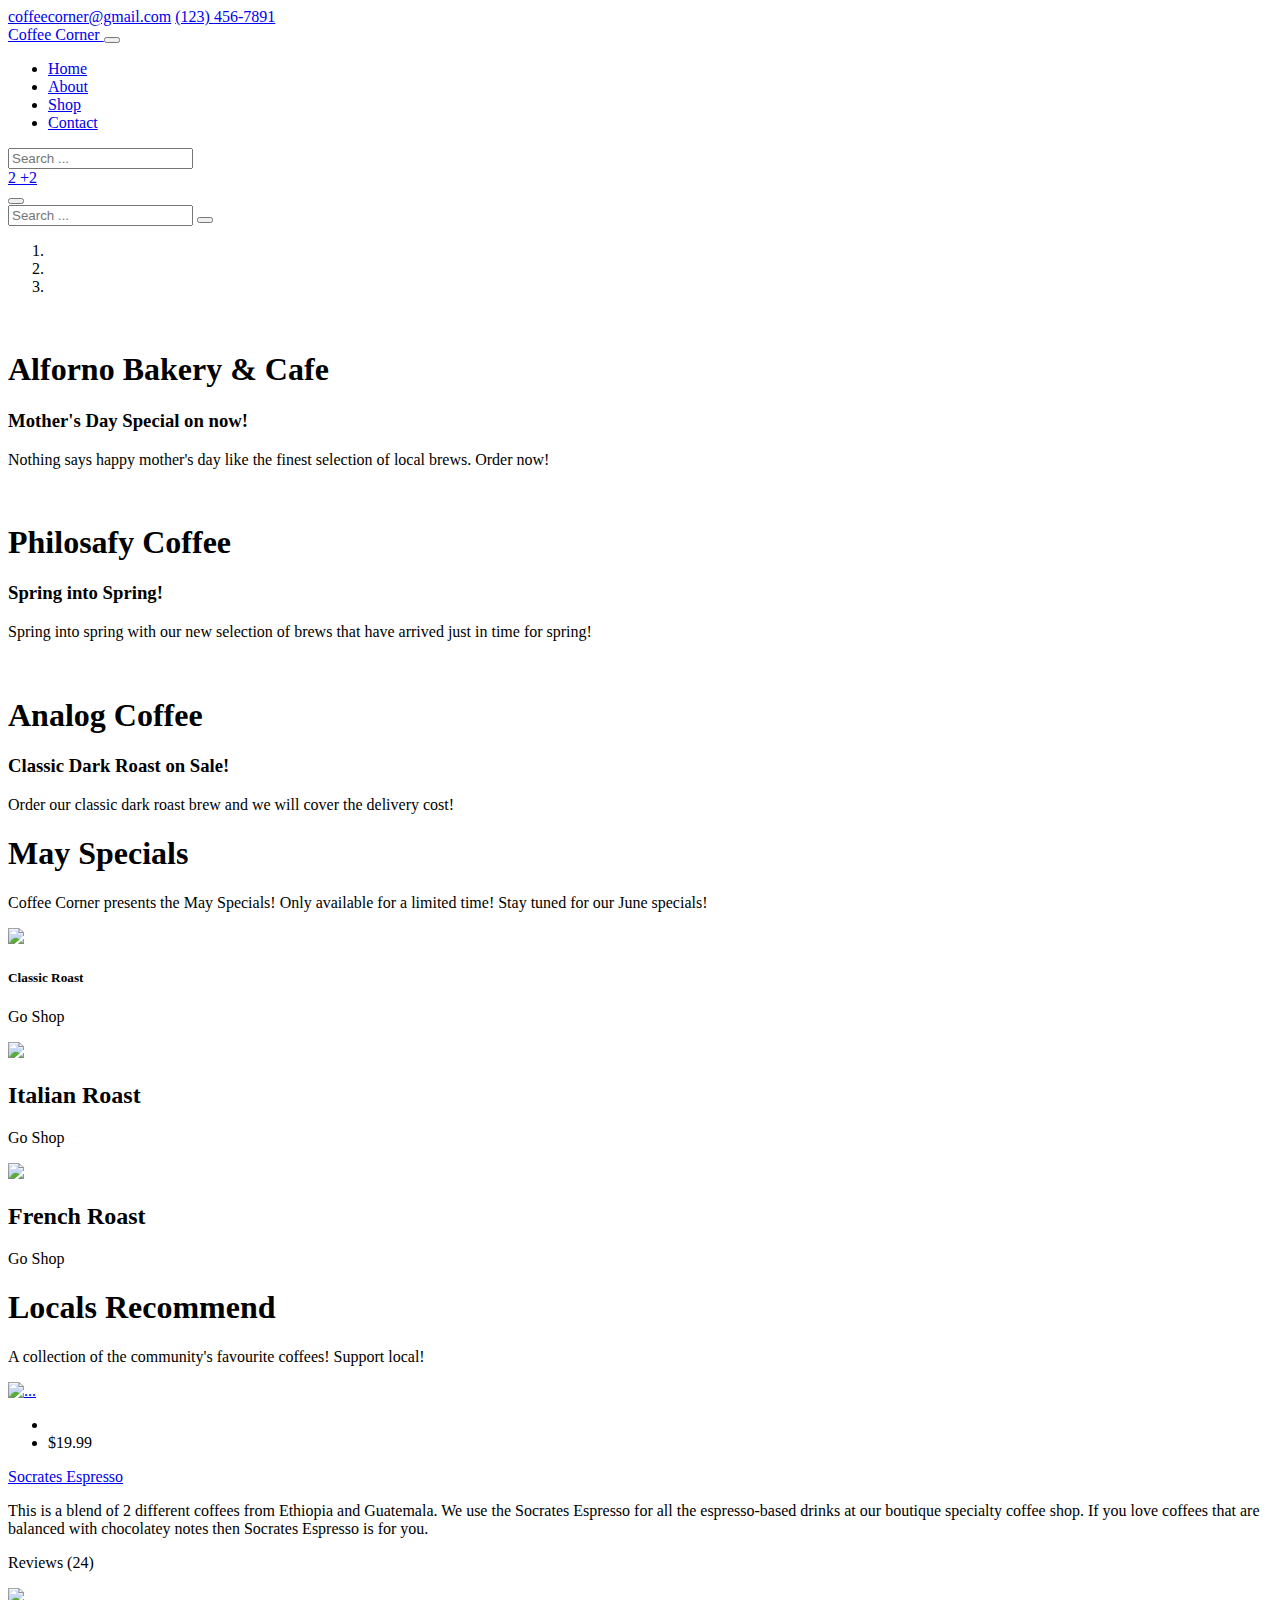
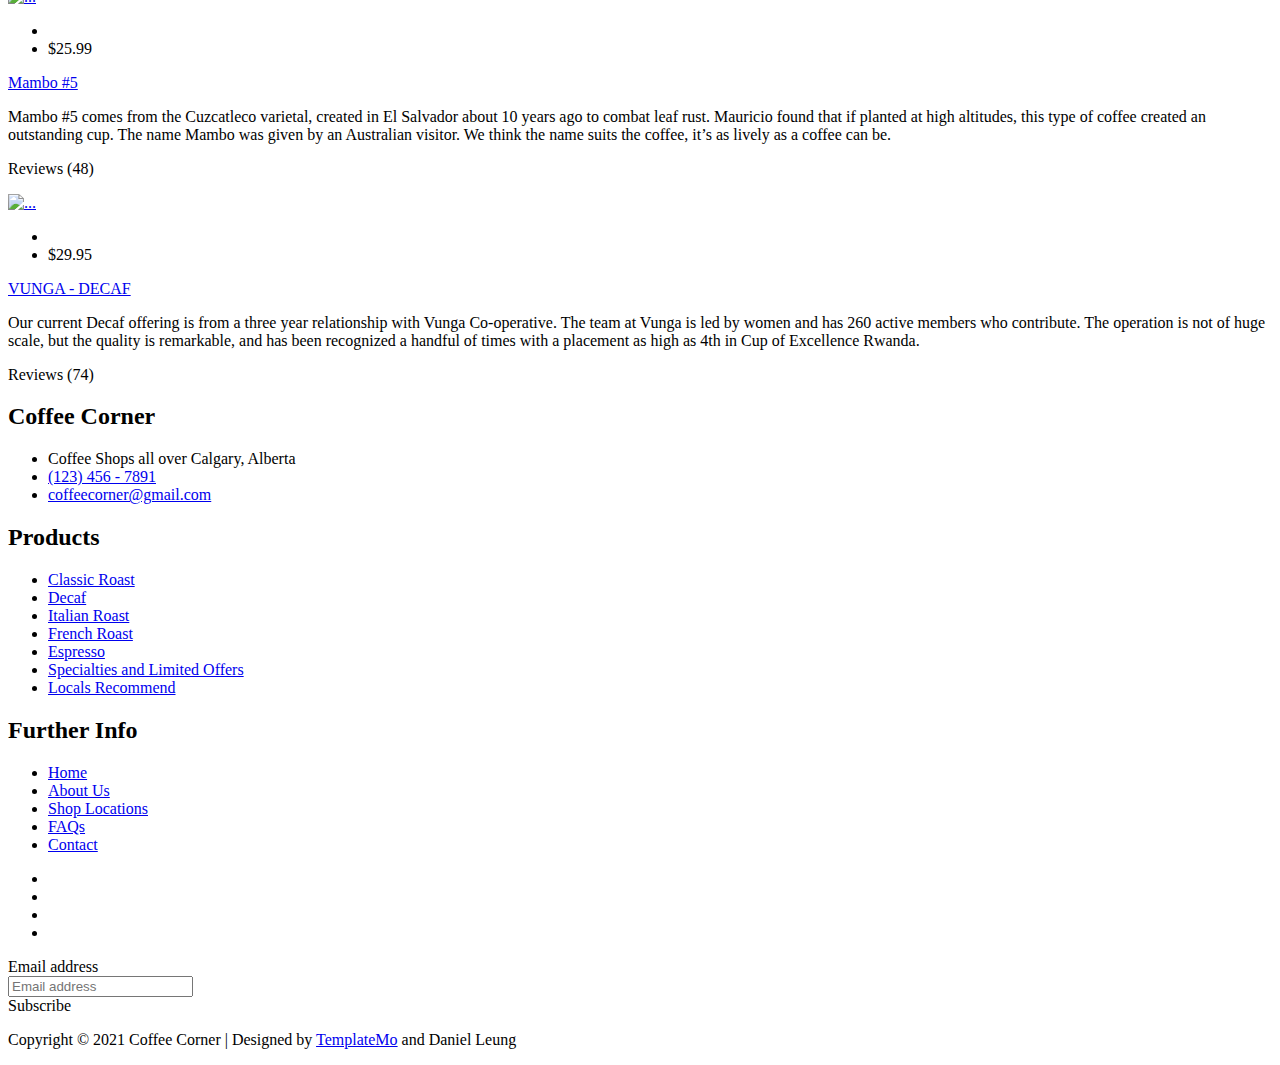
==== index.html @ 04c8cf33 "Update index.html" ====
<!DOCTYPE html>
<html lang="en">

<head>
    <title>Coffee Corner</title>
    <meta charset="utf-8">
    <meta name="viewport" content="width=device-width, initial-scale=1">

    <link rel="apple-touch-icon" href="assets/img/apple-icon.png">
    <link rel="shortcut icon" type="image/x-icon" href="assets/img/favicon.ico">

    <link rel="stylesheet" href="assets/css/bootstrap.min.css">
    <link rel="stylesheet" href="assets/css/templatemo.css">
    <link rel="stylesheet" href="assets/css/custom.css">

    <!-- Load fonts style after rendering the layout styles -->
    <link rel="stylesheet" href="https://fonts.googleapis.com/css2?family=Roboto:wght@100;200;300;400;500;700;900&display=swap">
    <link rel="stylesheet" href="assets/css/fontawesome.min.css">
    <!--
    
TemplateMo 559 Zay Shop

https://templatemo.com/tm-559-zay-shop

-->
</head>

<body>
    <!-- Start Top Nav -->
    <nav class="navbar navbar-expand-lg bg-dark navbar-light d-none d-lg-block" id="templatemo_nav_top">
        <div class="container text-light">
            <div class="w-100 d-flex justify-content-between">
                <div>
                    <i class="fa fa-envelope mx-2"></i>
                    <a class="navbar-sm-brand text-light text-decoration-none" href="mailto:info@company.com">coffeecorner@gmail.com</a>
                    <i class="fa fa-phone mx-2"></i>
                    <a class="navbar-sm-brand text-light text-decoration-none" href="tel:010-020-0340">(123) 456-7891</a>
                </div>
                <div>
                    <a class="text-light" href="https://fb.com/templatemo" target="_blank" rel="sponsored"><i
                            class="fab fa-facebook-f fa-sm fa-fw me-2"></i></a>
                    <a class="text-light" href="https://www.instagram.com/" target="_blank"><i
                            class="fab fa-instagram fa-sm fa-fw me-2"></i></a>
                    <a class="text-light" href="https://twitter.com/" target="_blank"><i
                            class="fab fa-twitter fa-sm fa-fw me-2"></i></a>
                    <a class="text-light" href="https://www.linkedin.com/" target="_blank"><i
                            class="fab fa-linkedin fa-sm fa-fw"></i></a>
                </div>
            </div>
        </div>
    </nav>
    <!-- Close Top Nav -->


    <!-- Header -->
    <nav class="navbar navbar-expand-lg navbar-light shadow">
        <div class="container d-flex justify-content-between align-items-center">

            <a class="navbar-brand text-success logo h1 align-self-center" href="index.html">
                Coffee Corner
            </a>

            <button class="navbar-toggler border-0" type="button" data-bs-toggle="collapse" data-bs-target="#templatemo_main_nav" aria-controls="navbarSupportedContent" aria-expanded="false" aria-label="Toggle navigation">
                <span class="navbar-toggler-icon"></span>
            </button>

            <div class="align-self-center collapse navbar-collapse flex-fill  d-lg-flex justify-content-lg-between" id="templatemo_main_nav">
                <div class="flex-fill">
                    <ul class="nav navbar-nav d-flex justify-content-between mx-lg-auto">
                        <li class="nav-item">
                            <a class="nav-link" href="index.html">Home</a>
                        </li>
                        <li class="nav-item">
                            <a class="nav-link" href="about.html">About</a>
                        </li>
                        <li class="nav-item">
                            <a class="nav-link" href="shop.html">Shop</a>
                        </li>
                        <li class="nav-item">
                            <a class="nav-link" href="contact.html">Contact</a>
                        </li>
                    </ul>
                </div>
                <div class="navbar align-self-center d-flex">
                    <div class="d-lg-none flex-sm-fill mt-3 mb-4 col-7 col-sm-auto pr-3">
                        <div class="input-group">
                            <input type="text" class="form-control" id="inputMobileSearch" placeholder="Search ...">
                            <div class="input-group-text">
                                <i class="fa fa-fw fa-search"></i>
                            </div>
                        </div>
                    </div>
                    <a class="nav-icon d-none d-lg-inline" href="#" data-bs-toggle="modal" data-bs-target="#templatemo_search">
                        <i class="fa fa-fw fa-search text-dark mr-2"></i>
                    </a>
                    <a class="nav-icon position-relative text-decoration-none" href="#">
                        <i class="fa fa-fw fa-cart-arrow-down text-dark mr-1"></i>
                        <span class="position-absolute top-0 left-100 translate-middle badge rounded-pill bg-light text-dark">2</span>
                    </a>
                    <a class="nav-icon position-relative text-decoration-none" href="#">
                        <i class="fa fa-fw fa-user text-dark mr-3"></i>
                        <span class="position-absolute top-0 left-100 translate-middle badge rounded-pill bg-light text-dark">+2</span>
                    </a>
                </div>
            </div>

        </div>
    </nav>
    <!-- Close Header -->

    <!-- Modal -->
    <div class="modal fade bg-white" id="templatemo_search" tabindex="-1" role="dialog" aria-labelledby="exampleModalLabel" aria-hidden="true">
        <div class="modal-dialog modal-lg" role="document">
            <div class="w-100 pt-1 mb-5 text-right">
                <button type="button" class="btn-close" data-bs-dismiss="modal" aria-label="Close"></button>
            </div>
            <form action="" method="get" class="modal-content modal-body border-0 p-0">
                <div class="input-group mb-2">
                    <input type="text" class="form-control" id="inputModalSearch" name="q" placeholder="Search ...">
                    <button type="submit" class="input-group-text bg-success text-light">
                        <i class="fa fa-fw fa-search text-white"></i>
                    </button>
                </div>
            </form>
        </div>
    </div>



    <!-- Start Banner Hero -->
    <div id="template-mo-zay-hero-carousel" class="carousel slide" data-bs-ride="carousel">
        <ol class="carousel-indicators">
            <li data-bs-target="#template-mo-zay-hero-carousel" data-bs-slide-to="0" class="active"></li>
            <li data-bs-target="#template-mo-zay-hero-carousel" data-bs-slide-to="1"></li>
            <li data-bs-target="#template-mo-zay-hero-carousel" data-bs-slide-to="2"></li>
        </ol>
        <div class="carousel-inner">
            <div class="carousel-item active">
                <div class="container">
                    <div class="row p-5">
                        <div class="mx-auto col-md-8 col-lg-6 order-lg-last">
                            <img class="img-fluid" src="./assets/img/banner_img_01.jpg" alt="">
                        </div>
                        <div class="col-lg-6 mb-0 d-flex align-items-center">
                            <div class="text-align-left align-self-center">
                                <h1 class="h1 text-success"><b>Alforno</b> Bakery & Cafe</h1>
                                <h3 class="h2">Mother's Day Special on now!</h3>
                                <p>
                                    Nothing says happy mother's day like the finest selection of local brews. Order now!
                                    <!--<a rel="sponsored" class="text-success" href="https://stories.freepik.com/" target="_blank">Freepik Stories</a>,
                                    <a rel="sponsored" class="text-success" href="https://unsplash.com/" target="_blank">Unsplash</a> and
                                    <a rel="sponsored" class="text-success" href="https://icons8.com/" target="_blank">Icons 8</a>.-->
                                </p>
                            </div>
                        </div>
                    </div>
                </div>
            </div>
            <div class="carousel-item">
                <div class="container">
                    <div class="row p-5">
                        <div class="mx-auto col-md-8 col-lg-6 order-lg-last">
                            <img class="img-fluid" src="./assets/img/banner_img_02.jpg" alt="">
                        </div>
                        <div class="col-lg-6 mb-0 d-flex align-items-center">
                            <div class="text-align-left">
                                <h1 class="h1">Philosafy Coffee</h1>
                                <h3 class="h2">Spring into Spring!</h3>
                                <p>
                                    Spring into spring with our new selection of brews that have arrived just in time for spring!
                                </p>
                            </div>
                        </div>
                    </div>
                </div>
            </div>
            <div class="carousel-item">
                <div class="container">
                    <div class="row p-5">
                        <div class="mx-auto col-md-8 col-lg-6 order-lg-last">
                            <img class="img-fluid" src="./assets/img/banner_img_03.jpg" alt="">
                        </div>
                        <div class="col-lg-6 mb-0 d-flex align-items-center">
                            <div class="text-align-left">
                                <h1 class="h1">Analog Coffee</h1>
                                <h3 class="h2">Classic Dark Roast on Sale!</h3>
                                <p>
                                    Order our classic dark roast brew and we will cover the delivery cost!
                                </p>
                            </div>
                        </div>
                    </div>
                </div>
            </div>
        </div>
        <a class="carousel-control-prev text-decoration-none w-auto ps-3" href="#template-mo-zay-hero-carousel" role="button" data-bs-slide="prev">
            <i class="fas fa-chevron-left"></i>
        </a>
        <a class="carousel-control-next text-decoration-none w-auto pe-3" href="#template-mo-zay-hero-carousel" role="button" data-bs-slide="next">
            <i class="fas fa-chevron-right"></i>
        </a>
    </div>
    <!-- End Banner Hero -->


    <!-- Start Categories of The Month -->
    <section class="container py-5">
        <div class="row text-center pt-3">
            <div class="col-lg-6 m-auto">
                <h1 class="h1">May Specials</h1>
                <p>
                    Coffee Corner presents the May Specials! Only available for a limited time! Stay tuned for our June specials!
                </p>
            </div>
        </div>
        <div class="row">
            <div class="col-12 col-md-4 p-5 mt-3">
                <a href="#"><img src="./assets/img/category_img_01.jpg" class="rounded-circle img-fluid border"></a>
                <h5 class="text-center mt-3 mb-3">Classic Roast</h5>
                <p class="text-center"><a class="btn btn-success">Go Shop</a></p>
            </div>
            <div class="col-12 col-md-4 p-5 mt-3">
                <a href="#"><img src="./assets/img/category_img_02.jpg" class="rounded-circle img-fluid border"></a>
                <h2 class="h5 text-center mt-3 mb-3">Italian Roast</h2>
                <p class="text-center"><a class="btn btn-success">Go Shop</a></p>
            </div>
            <div class="col-12 col-md-4 p-5 mt-3">
                <a href="#"><img src="./assets/img/category_img_03.jpg" class="rounded-circle img-fluid border"></a>
                <h2 class="h5 text-center mt-3 mb-3">French Roast</h2>
                <p class="text-center"><a class="btn btn-success">Go Shop</a></p>
            </div>
        </div>
    </section>
    <!-- End Categories of The Month -->


    <!-- Start Featured Product -->
    <section class="bg-light">
        <div class="container py-5">
            <div class="row text-center py-3">
                <div class="col-lg-6 m-auto">
                    <h1 class="h1">Locals Recommend</h1>
                    <p>
                        A collection of the community's favourite coffees! Support local!
                    </p>
                </div>
            </div>
            <div class="row">
                <div class="col-12 col-md-4 mb-4">
                    <div class="card h-100">
                        <a href="shop-single.html">
                            <img src="./assets/img/feature_prod_01.jpg" class="card-img-top" alt="...">
                        </a>
                        <div class="card-body">
                            <ul class="list-unstyled d-flex justify-content-between">
                                <li>
                                    <i class="text-warning fa fa-star"></i>
                                    <i class="text-warning fa fa-star"></i>
                                    <i class="text-warning fa fa-star"></i>
                                    <i class="text-muted fa fa-star"></i>
                                    <i class="text-muted fa fa-star"></i>
                                </li>
                                <li class="text-muted text-right">$19.99</li>
                            </ul>
                            <a href="shop-single.html" class="h2 text-decoration-none text-dark">Socrates Espresso</a>
                            <p class="card-text">
                                This is a blend of 2 different coffees from Ethiopia and Guatemala. We use the Socrates Espresso for all the espresso-based drinks at our boutique specialty coffee shop. If you love coffees that are balanced with chocolatey notes then Socrates Espresso
                                is for you.
                            </p>
                            <p class="text-muted">Reviews (24)</p>
                        </div>
                    </div>
                </div>
                <div class="col-12 col-md-4 mb-4">
                    <div class="card h-100">
                        <a href="shop-single.html">
                            <img src="./assets/img/feature_prod_02.jpg" class="card-img-top" alt="...">
                        </a>
                        <div class="card-body">
                            <ul class="list-unstyled d-flex justify-content-between">
                                <li>
                                    <i class="text-warning fa fa-star"></i>
                                    <i class="text-warning fa fa-star"></i>
                                    <i class="text-warning fa fa-star"></i>
                                    <i class="text-muted fa fa-star"></i>
                                    <i class="text-muted fa fa-star"></i>
                                </li>
                                <li class="text-muted text-right">$25.99</li>
                            </ul>
                            <a href="shop-single.html" class="h2 text-decoration-none text-dark">Mambo #5</a>
                            <p class="card-text">
                                Mambo #5 comes from the Cuzcatleco varietal, created in El Salvador about 10 years ago to combat leaf rust. Mauricio found that if planted at high altitudes, this type of coffee created an outstanding cup. The name Mambo was given by an Australian visitor.
                                We think the name suits the coffee, it’s as lively as a coffee can be.
                            </p>
                            <p class="text-muted">Reviews (48)</p>
                        </div>
                    </div>
                </div>
                <div class="col-12 col-md-4 mb-4">
                    <div class="card h-100">
                        <a href="shop-single.html">
                            <img src="./assets/img/feature_prod_03.jpg" class="card-img-top" alt="...">
                        </a>
                        <div class="card-body">
                            <ul class="list-unstyled d-flex justify-content-between">
                                <li>
                                    <i class="text-warning fa fa-star"></i>
                                    <i class="text-warning fa fa-star"></i>
                                    <i class="text-warning fa fa-star"></i>
                                    <i class="text-warning fa fa-star"></i>
                                    <i class="text-warning fa fa-star"></i>
                                </li>
                                <li class="text-muted text-right">$29.95</li>
                            </ul>
                            <a href="shop-single.html" class="h2 text-decoration-none text-dark">VUNGA - DECAF</a>
                            <p class="card-text">
                                Our current Decaf offering is from a three year relationship with Vunga Co-operative. The team at Vunga is led by women and has 260 active members who contribute. The operation is not of huge scale, but the quality is remarkable, and has been recognized
                                a handful of times with a placement as high as 4th in Cup of Excellence Rwanda.
                            </p>
                            <p class="text-muted">Reviews (74)</p>
                        </div>
                    </div>
                </div>
            </div>
        </div>
    </section>
    <!-- End Featured Product -->


    <!-- Start Footer -->
    <footer class="bg-dark" id="tempaltemo_footer">
        <div class="container">
            <div class="row">

                <div class="col-md-4 pt-5">
                    <h2 class="h2 text-success border-bottom pb-3 border-light logo">Coffee Corner</h2>
                    <ul class="list-unstyled text-light footer-link-list">
                        <li>
                            <i class="fas fa-map-marker-alt fa-fw"></i> Coffee Shops all over Calgary, Alberta
                        </li>
                        <li>
                            <i class="fa fa-phone fa-fw"></i>
                            <a class="text-decoration-none" href="tel:010-020-0340">(123) 456 - 7891</a>
                        </li>
                        <li>
                            <i class="fa fa-envelope fa-fw"></i>
                            <a class="text-decoration-none" href="mailto:info@company.com">coffeecorner@gmail.com</a>
                        </li>
                    </ul>
                </div>

                <div class="col-md-4 pt-5">
                    <h2 class="h2 text-light border-bottom pb-3 border-light">Products</h2>
                    <ul class="list-unstyled text-light footer-link-list">
                        <li><a class="text-decoration-none" href="#">Classic Roast</a></li>
                        <li><a class="text-decoration-none" href="#">Decaf</a></li>
                        <li><a class="text-decoration-none" href="#">Italian Roast</a></li>
                        <li><a class="text-decoration-none" href="#">French Roast</a></li>
                        <li><a class="text-decoration-none" href="#">Espresso</a></li>
                        <li><a class="text-decoration-none" href="#">Specialties and Limited Offers</a></li>
                        <li><a class="text-decoration-none" href="#">Locals Recommend</a></li>
                    </ul>
                </div>

                <div class="col-md-4 pt-5">
                    <h2 class="h2 text-light border-bottom pb-3 border-light">Further Info</h2>
                    <ul class="list-unstyled text-light footer-link-list">
                        <li><a class="text-decoration-none" href="#">Home</a></li>
                        <li><a class="text-decoration-none" href="#">About Us</a></li>
                        <li><a class="text-decoration-none" href="#">Shop Locations</a></li>
                        <li><a class="text-decoration-none" href="#">FAQs</a></li>
                        <li><a class="text-decoration-none" href="#">Contact</a></li>
                    </ul>
                </div>

            </div>

            <div class="row text-light mb-4">
                <div class="col-12 mb-3">
                    <div class="w-100 my-3 border-top border-light"></div>
                </div>
                <div class="col-auto me-auto">
                    <ul class="list-inline text-left footer-icons">
                        <li class="list-inline-item border border-light rounded-circle text-center">
                            <a class="text-light text-decoration-none" target="_blank" href="http://facebook.com/"><i
                                    class="fab fa-facebook-f fa-lg fa-fw"></i></a>
                        </li>
                        <li class="list-inline-item border border-light rounded-circle text-center">
                            <a class="text-light text-decoration-none" target="_blank" href="https://www.instagram.com/"><i class="fab fa-instagram fa-lg fa-fw"></i></a>
                        </li>
                        <li class="list-inline-item border border-light rounded-circle text-center">
                            <a class="text-light text-decoration-none" target="_blank" href="https://twitter.com/"><i
                                    class="fab fa-twitter fa-lg fa-fw"></i></a>
                        </li>
                        <li class="list-inline-item border border-light rounded-circle text-center">
                            <a class="text-light text-decoration-none" target="_blank" href="https://www.linkedin.com/"><i class="fab fa-linkedin fa-lg fa-fw"></i></a>
                        </li>
                    </ul>
                </div>
                <div class="col-auto">
                    <label class="sr-only" for="subscribeEmail">Email address</label>
                    <div class="input-group mb-2">
                        <input type="text" class="form-control bg-dark border-light" id="subscribeEmail" placeholder="Email address">
                        <div class="input-group-text btn-success text-light">Subscribe</div>
                    </div>
                </div>
            </div>
        </div>

        <div class="w-100 bg-black py-3">
            <div class="container">
                <div class="row pt-2">
                    <div class="col-12">
                        <p class="text-left text-light">
                            Copyright &copy; 2021 Coffee Corner | Designed by <a rel="sponsored" href="https://templatemo.com" target="_blank">TemplateMo</a> and Daniel Leung
                        </p>
                    </div>
                </div>
            </div>
        </div>

    </footer>
    <!-- End Footer -->

    <!-- Start Script -->
    <script src="assets/js/jquery-1.11.0.min.js"></script>
    <script src="assets/js/jquery-migrate-1.2.1.min.js"></script>
    <script src="assets/js/bootstrap.bundle.min.js"></script>
    <script src="assets/js/templatemo.js"></script>
    <script src="assets/js/custom.js"></script>
    <!-- End Script -->
</body>

</html>
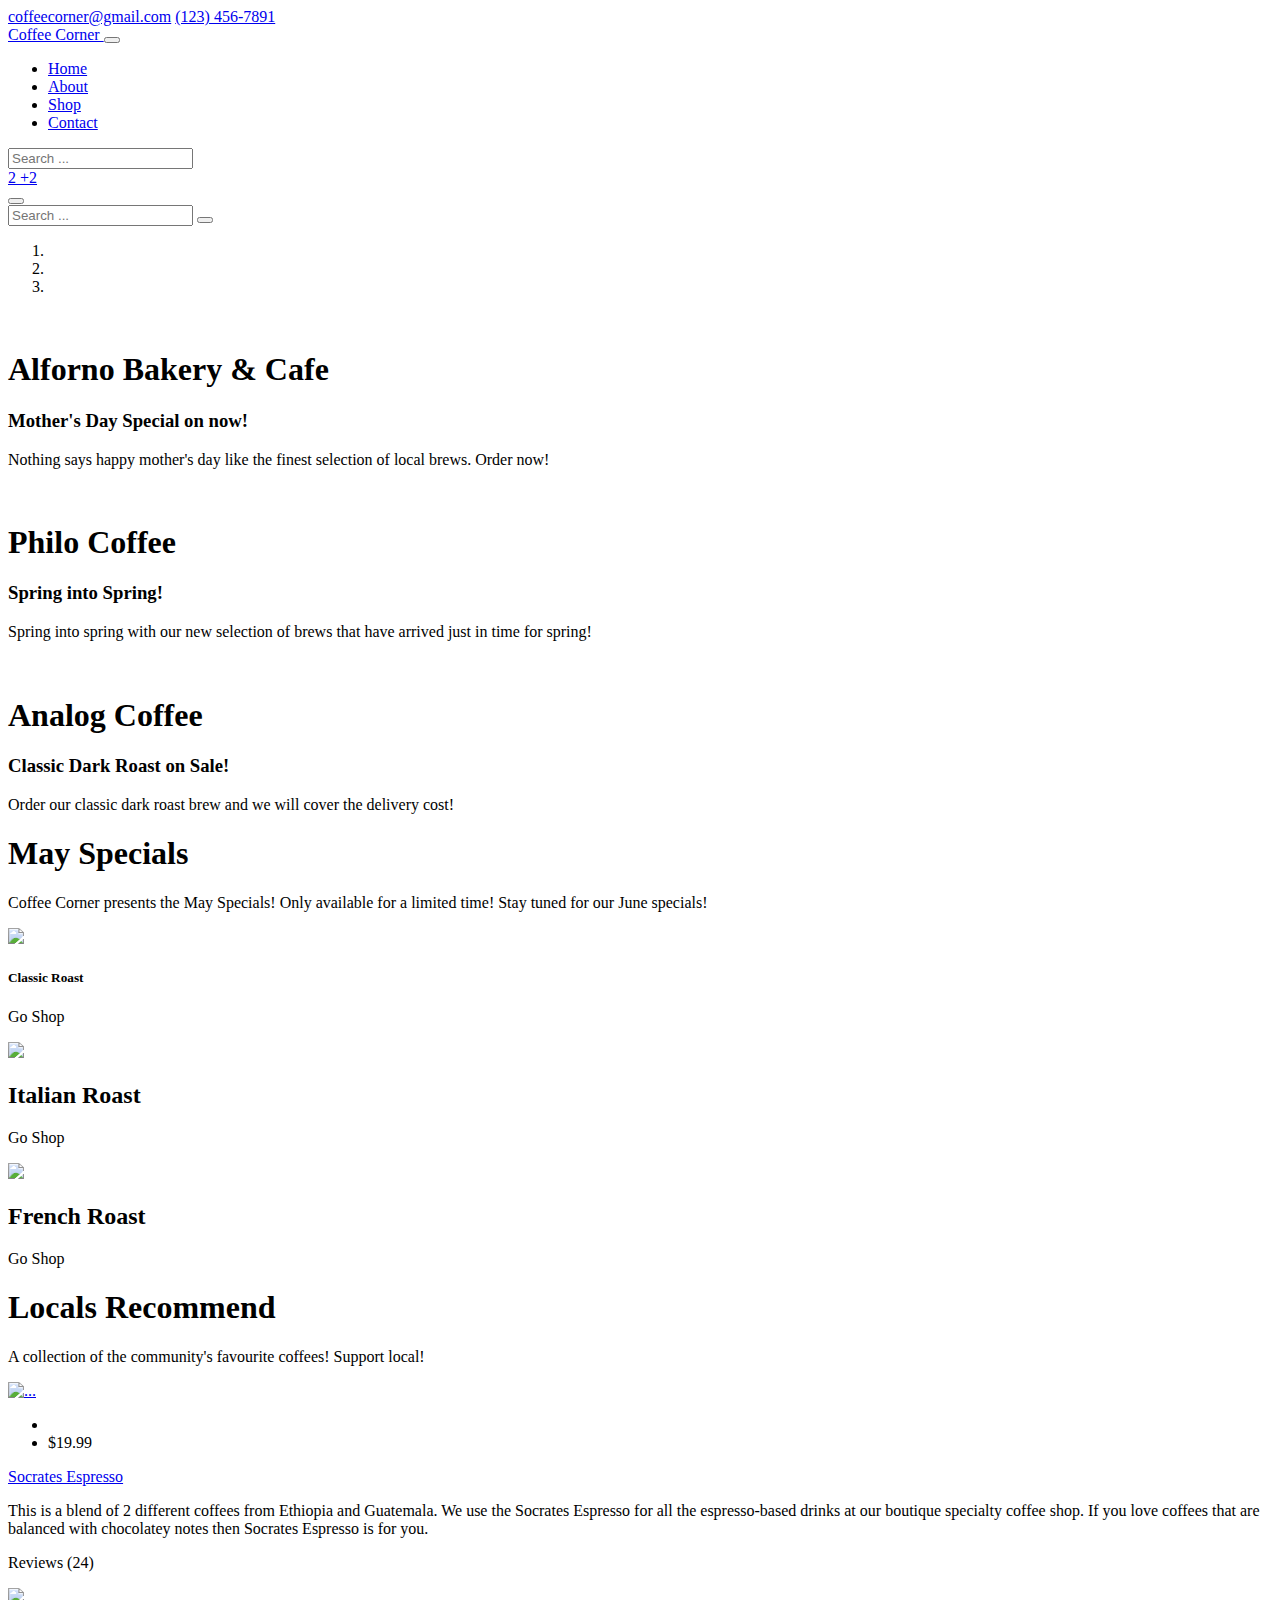
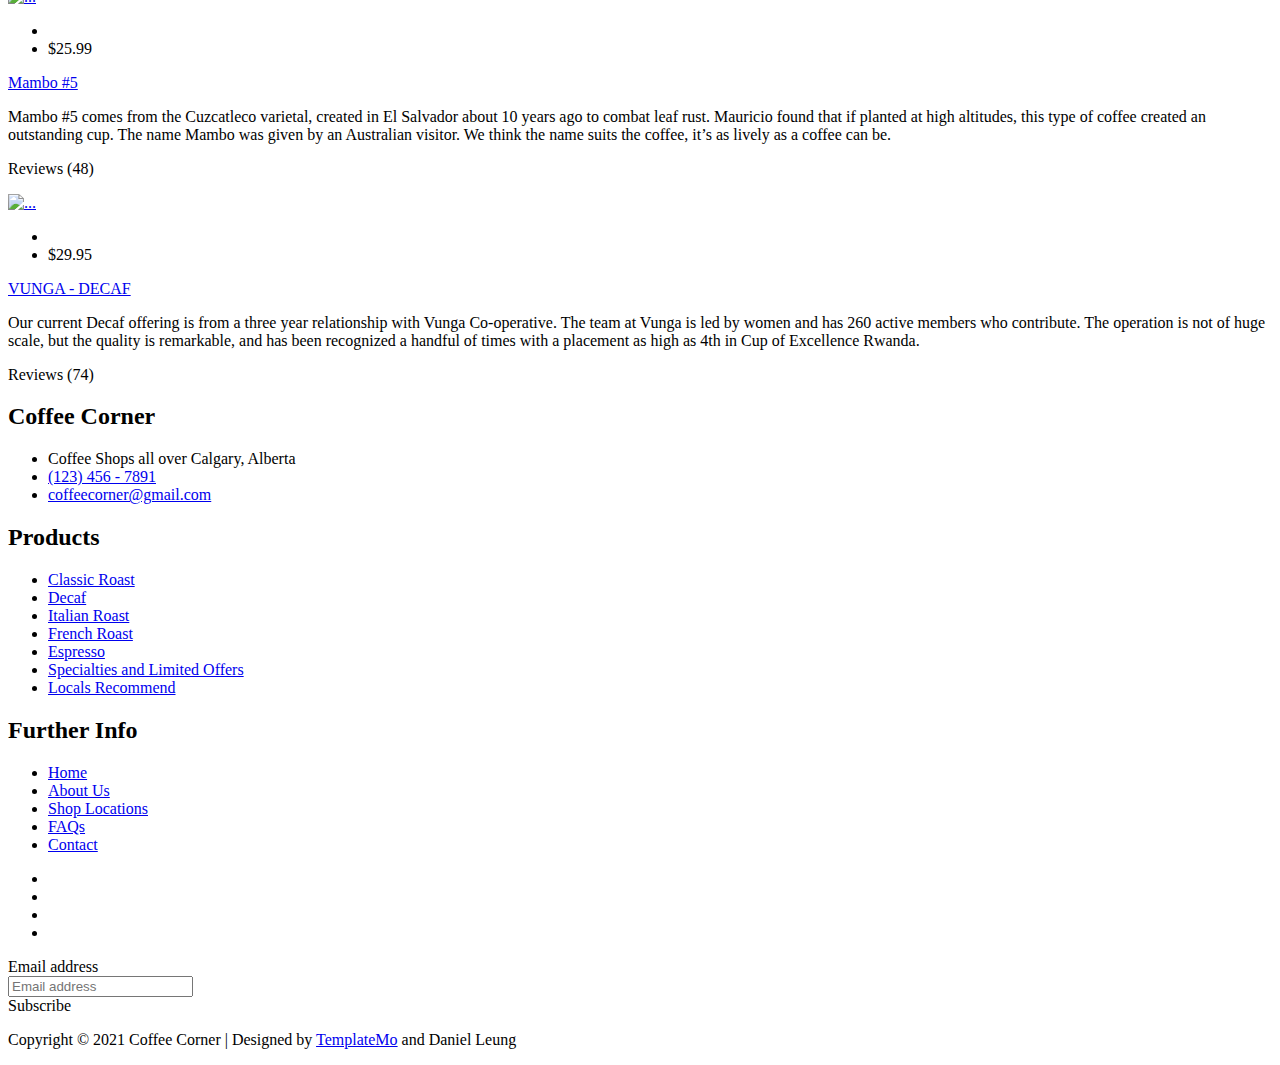
==== commit c1ab6110: "Update index.html" ====
--- a/index.html
+++ b/index.html
@@ -164,7 +164,7 @@
                         </div>
                         <div class="col-lg-6 mb-0 d-flex align-items-center">
                             <div class="text-align-left">
-                                <h1 class="h1">Philosafy Coffee</h1>
+                                <h1 class="h1">Philo Coffee</h1>
                                 <h3 class="h2">Spring into Spring!</h3>
                                 <p>
                                     Spring into spring with our new selection of brews that have arrived just in time for spring!
